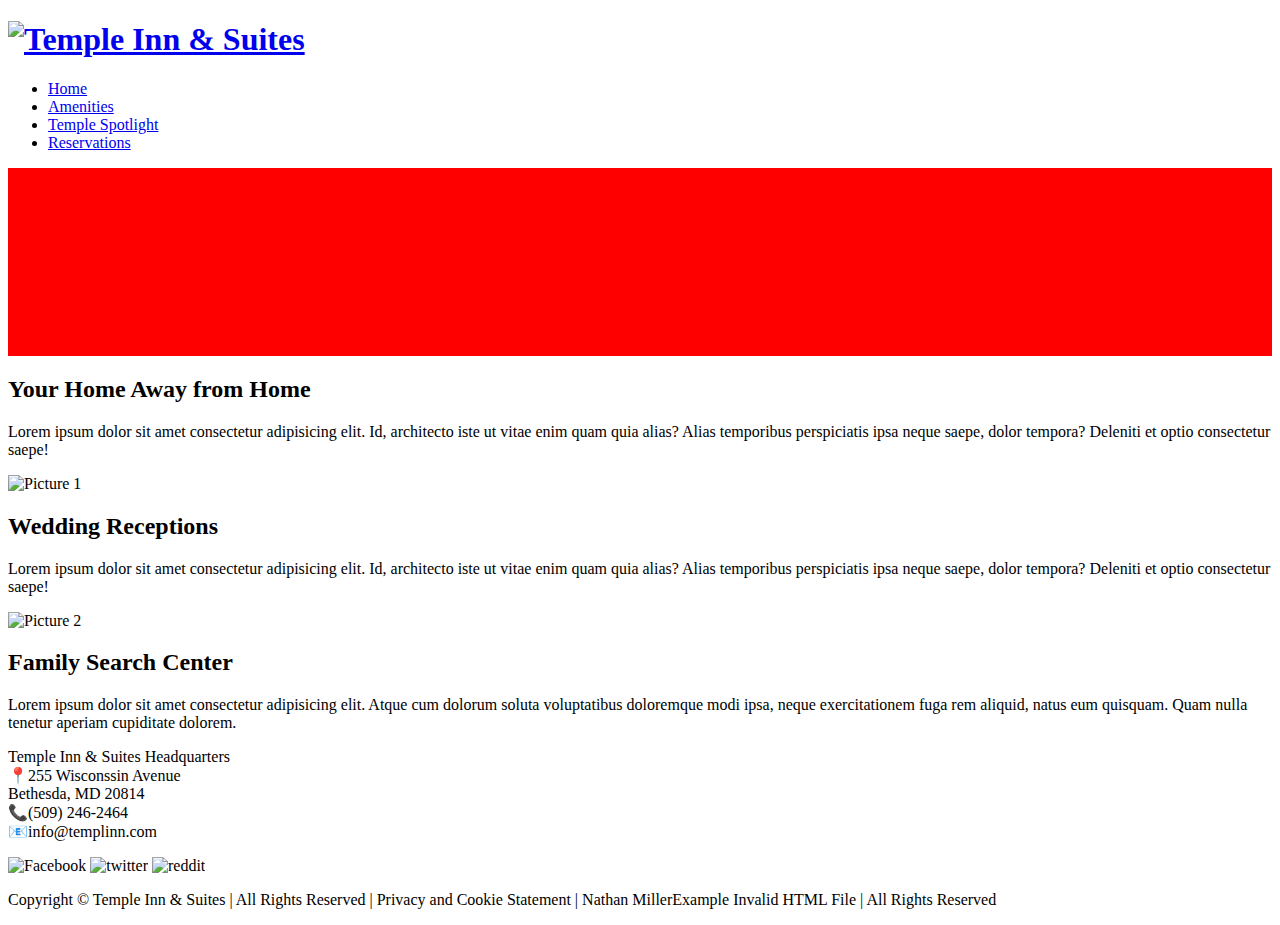
==== project/index.html @ baba3993 "updated with assignment for week 4" ====
<!DOCTYPE html>
<html lang="en">

<head>
    <meta charset="UTF-8">
    <meta name="viewport" content="width=device-width, initial-scale=1.0">
    <meta name="description"
        content="The Temple Inn & Suites is a hotel chain that caters to temple workers, patrons, and their families by providing specialized services and accommodations that meet the needs of those patrons">
    <title>Temple Inn & Suites | Providing to our Patrons | (509) 246-2464</title>
</head>

<body>
    <header>
        <h1>
            <a href="homepage.html">
                <img src="https://placeimg.com/50/50/shapes" alt="Temple Inn & Suites">
            </a>
        </h1>
        <nav>
            <ul>
                <li><a href="#">Home</a></li>
                <li><a href="#">Amenities</a></li>
                <li><a href="#">Temple Spotlight</a></li>
                <li><a href="#">Reservations</a></li>
            </ul>
        </nav>
    </header>
    <main>
        <div style="background-color:red">
            <P>&nbsp;</P>
            <P>&nbsp;</P>
            <P>&nbsp;</P>
            <P>&nbsp;</P>
            <P>&nbsp;</P>
            <P>&nbsp;</P>

        </div>
        <section>
            <h2>Your Home Away from Home</h2>
            <p>Lorem ipsum dolor sit amet consectetur adipisicing elit. Id, architecto iste ut vitae enim quam quia
                alias? Alias temporibus perspiciatis ipsa neque saepe, dolor tempora? Deleniti et optio consectetur
                saepe!</p>
            <img src="http://placeimg.com/250/300/hotels" alt="Picture 1">
        </section>
        <section>
            <h2>Wedding Receptions</h2>
            <p>Lorem ipsum dolor sit amet consectetur adipisicing elit. Id, architecto iste ut vitae enim quam quia
                alias? Alias temporibus perspiciatis ipsa neque saepe, dolor tempora? Deleniti et optio consectetur
                saepe!</p>
            <img src="http://placeimg.com/250/300/Wedding" alt="Picture 2">
        </section>
        <section>
            <h2>Family Search Center</h2>
            <p>Lorem ipsum dolor sit amet consectetur adipisicing elit. Atque cum dolorum soluta voluptatibus doloremque
                modi ipsa, neque exercitationem fuga rem aliquid, natus eum quisquam. Quam nulla tenetur aperiam
                cupiditate dolorem.</p>
        </section>

    </main>
    <footer>
        <div>

            <p>Temple Inn & Suites Headquarters
                <br>📍255 Wisconssin Avenue
                <br>Bethesda, MD 20814
                <br>📞(509) 246-2464
                <br>📧info@templinn.com
            </p>
            <img src="http://placeimg.com/50/50/facebook" alt="Facebook">
            <img src="http://placeimg.com/50/50/twitter" alt="twitter">
            <img src="http://placeimg.com/50/50/reddit" alt="reddit">
        </div>
        <p>Copyright &copy; Temple Inn & Suites | All Rights Reserved | Privacy and Cookie Statement | Nathan
            Miller<strong></strong>Example Invalid HTML File | All Rights Reserved</p>
    </footer>
</body>

</html>
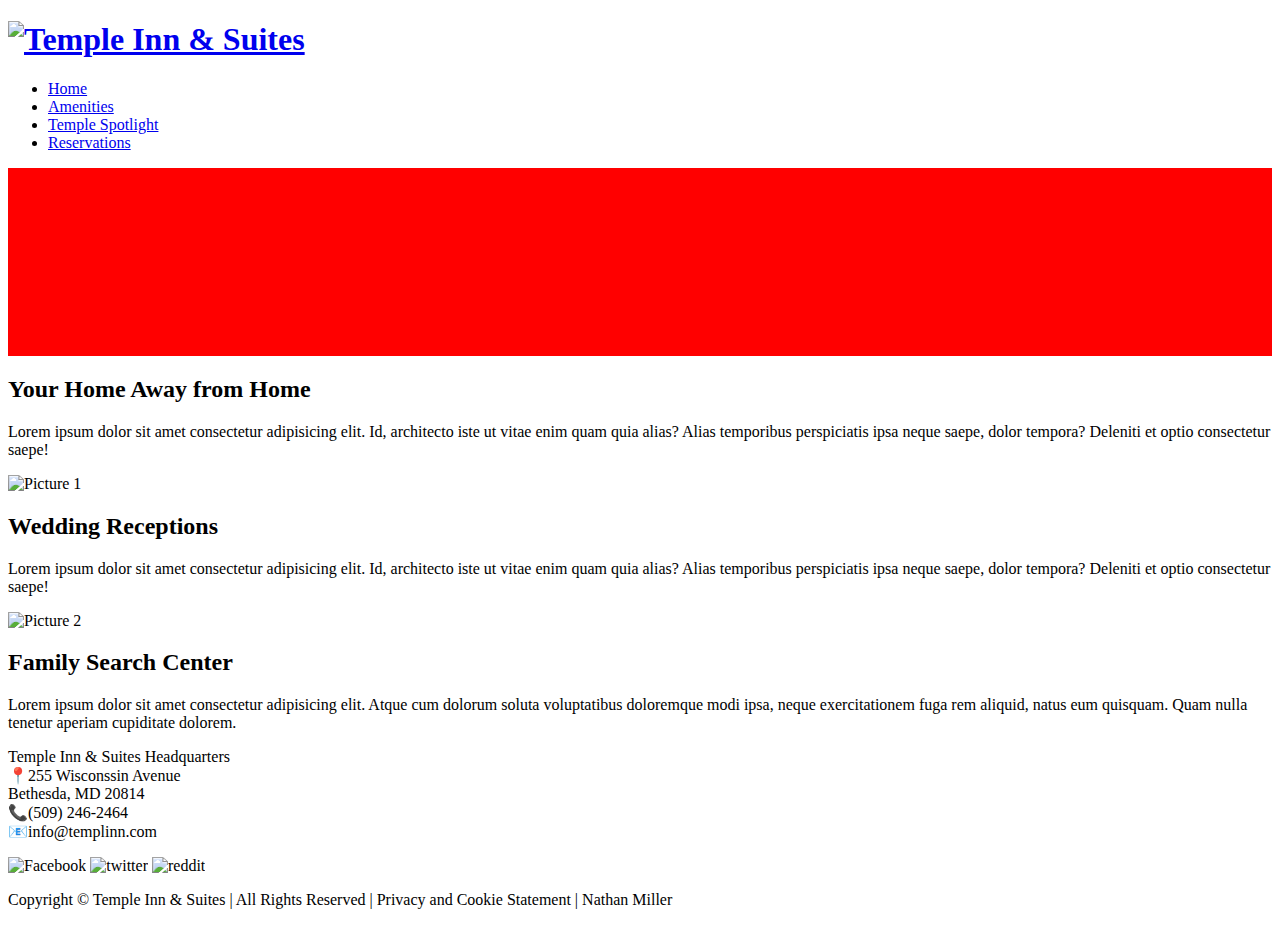
==== commit 17d66031: "fixed footer" ====
--- a/project/index.html
+++ b/project/index.html
@@ -71,7 +71,7 @@
             <img src="http://placeimg.com/50/50/reddit" alt="reddit">
         </div>
         <p>Copyright &copy; Temple Inn & Suites | All Rights Reserved | Privacy and Cookie Statement | Nathan
-            Miller<strong></strong>Example Invalid HTML File | All Rights Reserved</p>
+            Miller</p>
     </footer>
 </body>
 
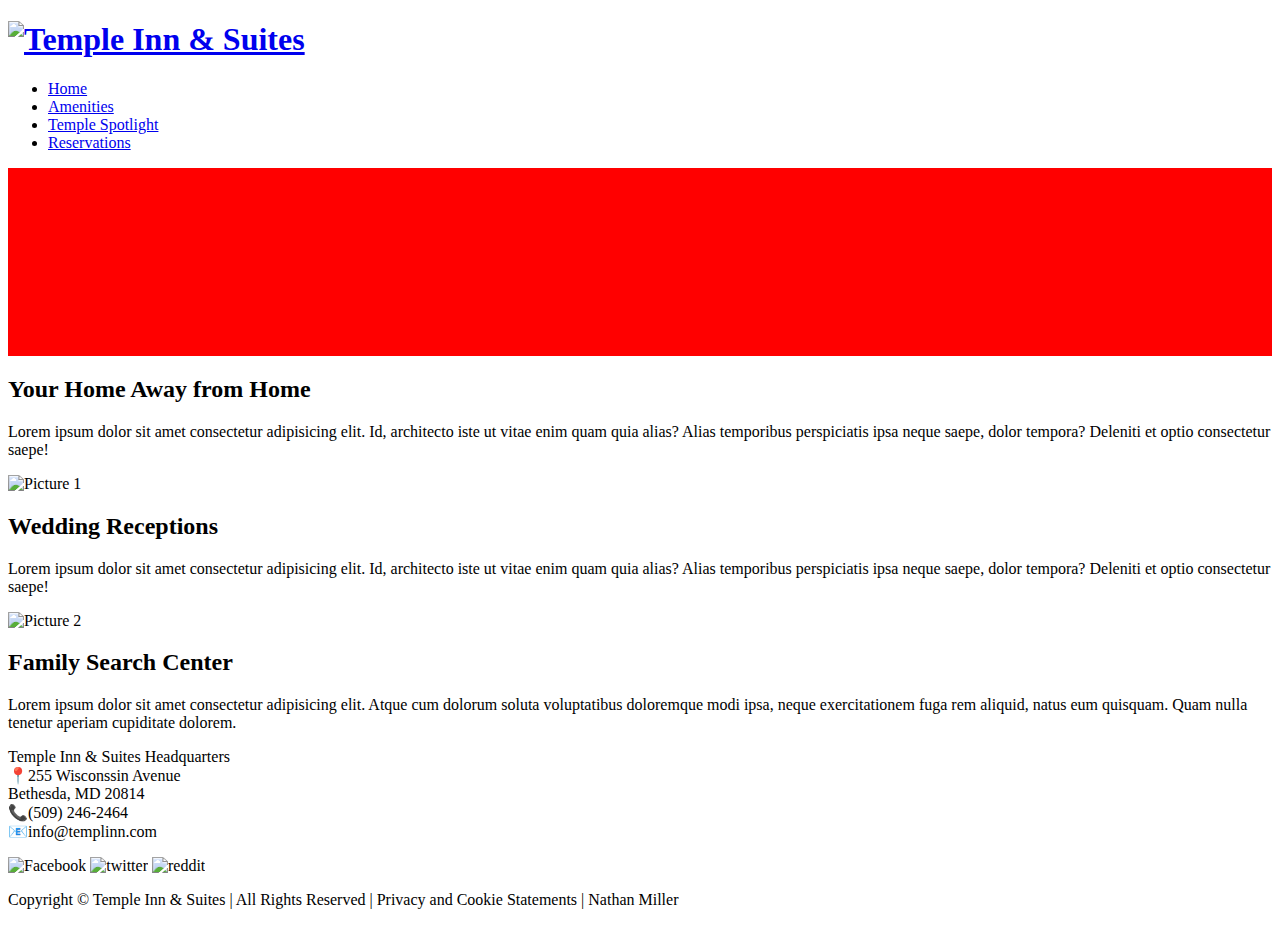
==== commit 59bbee5f: "test push" ====
--- a/project/index.html
+++ b/project/index.html
@@ -70,7 +70,7 @@
             <img src="http://placeimg.com/50/50/twitter" alt="twitter">
             <img src="http://placeimg.com/50/50/reddit" alt="reddit">
         </div>
-        <p>Copyright &copy; Temple Inn & Suites | All Rights Reserved | Privacy and Cookie Statement | Nathan
+        <p>Copyright &copy; Temple Inn & Suites | All Rights Reserved | Privacy and Cookie Statements | Nathan
             Miller</p>
     </footer>
 </body>
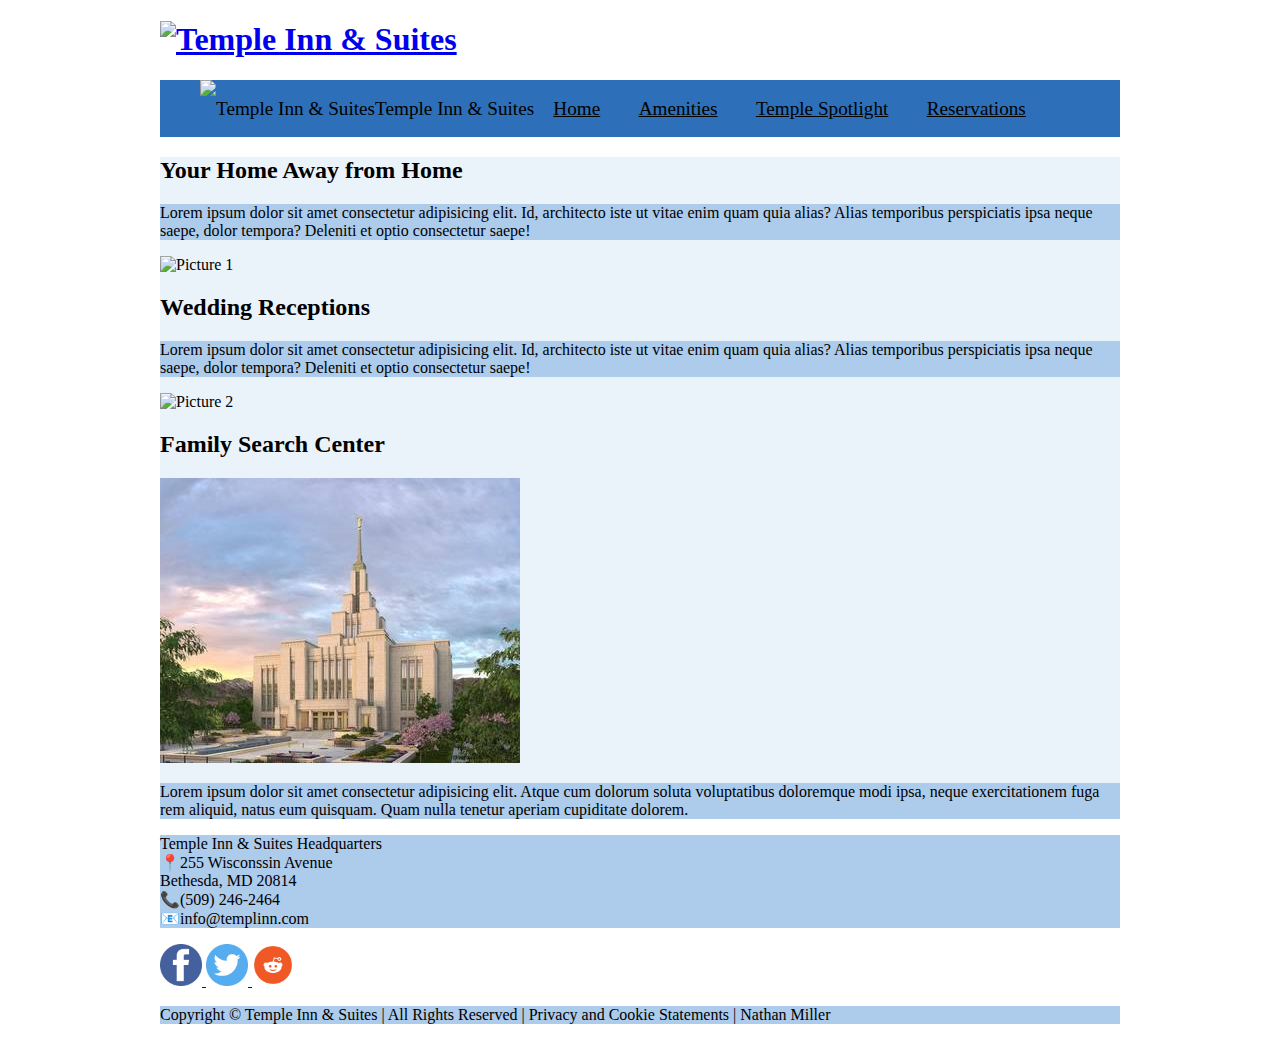
==== commit 6bdabc59: "basic css for project" ====
--- a/project/index.html
+++ b/project/index.html
@@ -7,18 +7,22 @@
     <meta name="description"
         content="The Temple Inn & Suites is a hotel chain that caters to temple workers, patrons, and their families by providing specialized services and accommodations that meet the needs of those patrons">
     <title>Temple Inn & Suites | Providing to our Patrons | (509) 246-2464</title>
+    <link rel="stylesheet" href="/project/css/style.css">
 </head>
 
 <body>
     <header>
         <h1>
-            <a href="homepage.html">
+            <a href="index.html">
                 <img src="https://placeimg.com/50/50/shapes" alt="Temple Inn & Suites">
             </a>
+
         </h1>
         <nav>
             <ul>
-                <li><a href="#">Home</a></li>
+                <li><img src="https://placeimg.com/50/50/shapes" alt="Temple Inn & Suites"></li>
+                <li>Temple Inn & Suites</li>
+                <li><a href="index.html">Home</a></li>
                 <li><a href="#">Amenities</a></li>
                 <li><a href="#">Temple Spotlight</a></li>
                 <li><a href="#">Reservations</a></li>
@@ -26,15 +30,6 @@
         </nav>
     </header>
     <main>
-        <div style="background-color:red">
-            <P>&nbsp;</P>
-            <P>&nbsp;</P>
-            <P>&nbsp;</P>
-            <P>&nbsp;</P>
-            <P>&nbsp;</P>
-            <P>&nbsp;</P>
-
-        </div>
         <section>
             <h2>Your Home Away from Home</h2>
             <p>Lorem ipsum dolor sit amet consectetur adipisicing elit. Id, architecto iste ut vitae enim quam quia
@@ -51,6 +46,10 @@
         </section>
         <section>
             <h2>Family Search Center</h2>
+            <a>
+                <img src="/project/images/temple.jpg" alt="Facebook link"
+                    style="width:360px;height:285px;border:0;">
+            </a>
             <p>Lorem ipsum dolor sit amet consectetur adipisicing elit. Atque cum dolorum soluta voluptatibus doloremque
                 modi ipsa, neque exercitationem fuga rem aliquid, natus eum quisquam. Quam nulla tenetur aperiam
                 cupiditate dolorem.</p>
@@ -66,9 +65,17 @@
                 <br>📞(509) 246-2464
                 <br>📧info@templinn.com
             </p>
-            <img src="http://placeimg.com/50/50/facebook" alt="Facebook">
-            <img src="http://placeimg.com/50/50/twitter" alt="twitter">
-            <img src="http://placeimg.com/50/50/reddit" alt="reddit">
+            <a href="#">
+                <img src="/project/images/facebook_icon.png" alt="Facebook link"
+                    style="width:42px;height:42px;border:0;">
+            </a>
+            <a href="#">
+                <img src="/project/images/twitter_icon.png" alt="Twitter Link" style="width:42px;height:42px;border:0;">
+            </a>
+            <a href="#">
+                <img src="/project/images/reddit_icon.png" alt="Reddit Link" style="width:42px;height:42px;border:0;">
+            </a>
+
         </div>
         <p>Copyright &copy; Temple Inn & Suites | All Rights Reserved | Privacy and Cookie Statements | Nathan
             Miller</p>
--- a/project/css/style.css
+++ b/project/css/style.css
@@ -0,0 +1,42 @@
+main {
+    background-color: #eaf2fa;
+}
+p {
+    background-color: #adcbeb;
+
+}
+header {
+    color: Black;
+}
+nav {
+    background-color:#2d70b9;
+    line-height: 3em;
+    text-align: center;
+    font-size: 1.2em
+}
+
+nav>ul {
+    list-style-type: none;
+    display: flex
+}
+
+nav a {
+    padding: 1em;
+    min-width: 70px
+}
+
+nav a:link,
+nav a:visited {
+    color:black
+}
+
+
+nav a:hover {
+    
+    background-color:#adcbeb
+}
+
+header, main, footer {
+    max-width: 960px;
+    margin: 0 auto;
+  }